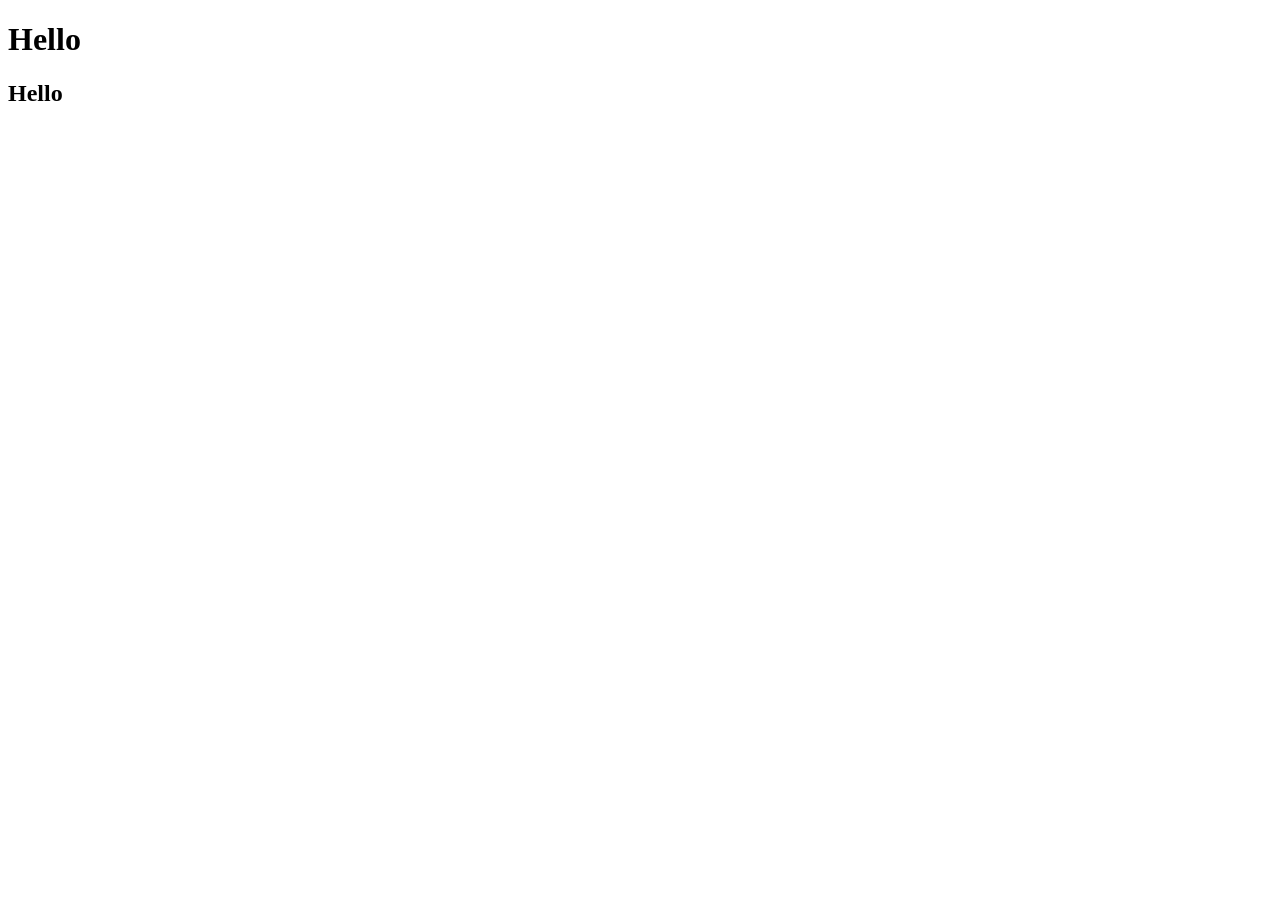
==== html/First.html @ b6399af8 "Daily work update" ====
<!DOCTYPE html>
<html lang="en">
<head>
    <meta charset="UTF-8">
    <meta name="viewport" content="width=device-width, initial-scale=1.0">
    <title>Hello</title>
</head>
<body>
    <h1>Hello</h1>
    <h2>Hello</h2>
</body>
</html>
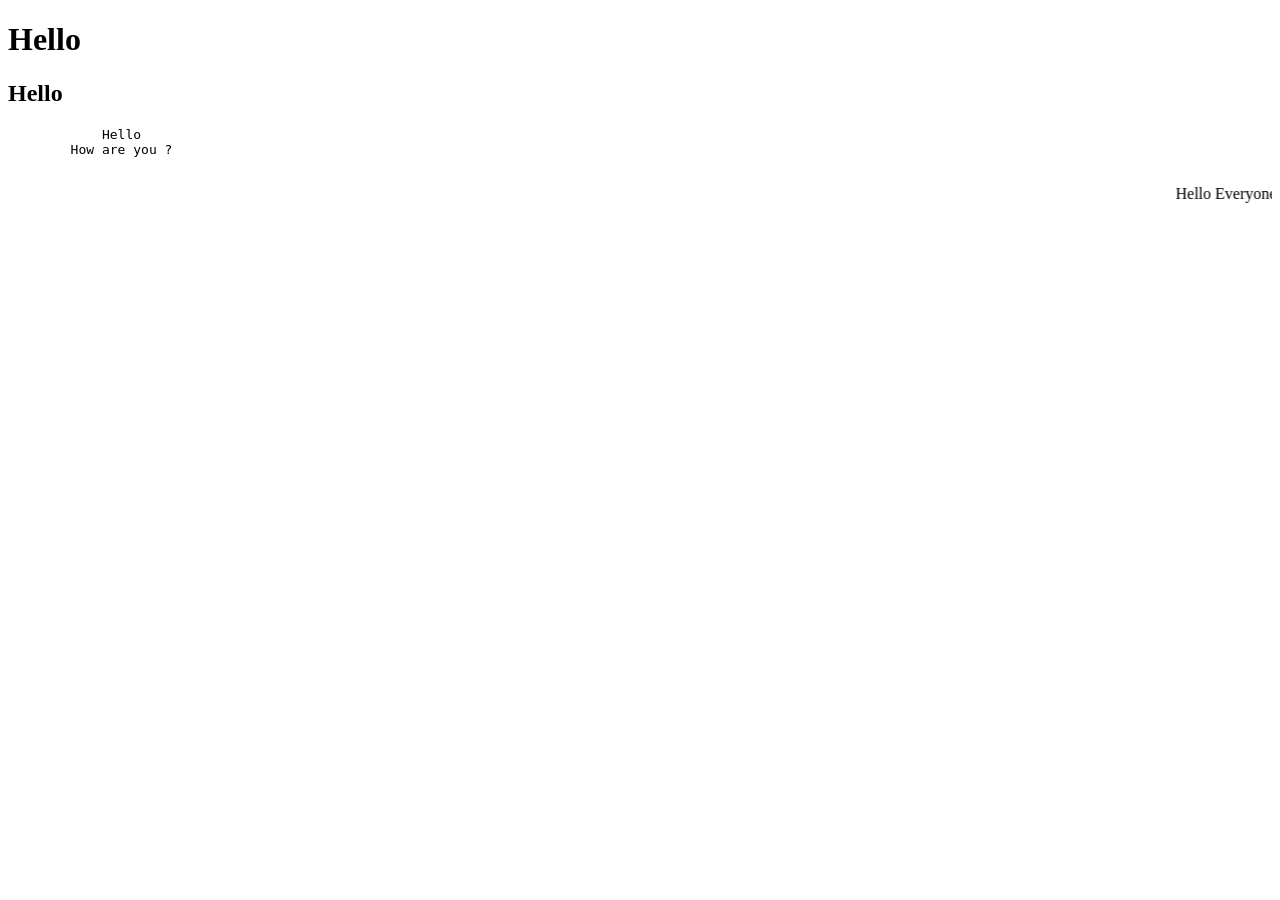
==== commit 18f0ea74: "Daily work update" ====
--- a/html/First.html
+++ b/html/First.html
@@ -8,5 +8,12 @@
 <body>
     <h1>Hello</h1>
     <h2>Hello</h2>
+    <pre>
+            Hello
+        How are you ?
+    </pre>
+    <marquee>
+        Hello Everyone
+    </marquee>
 </body>
 </html>
